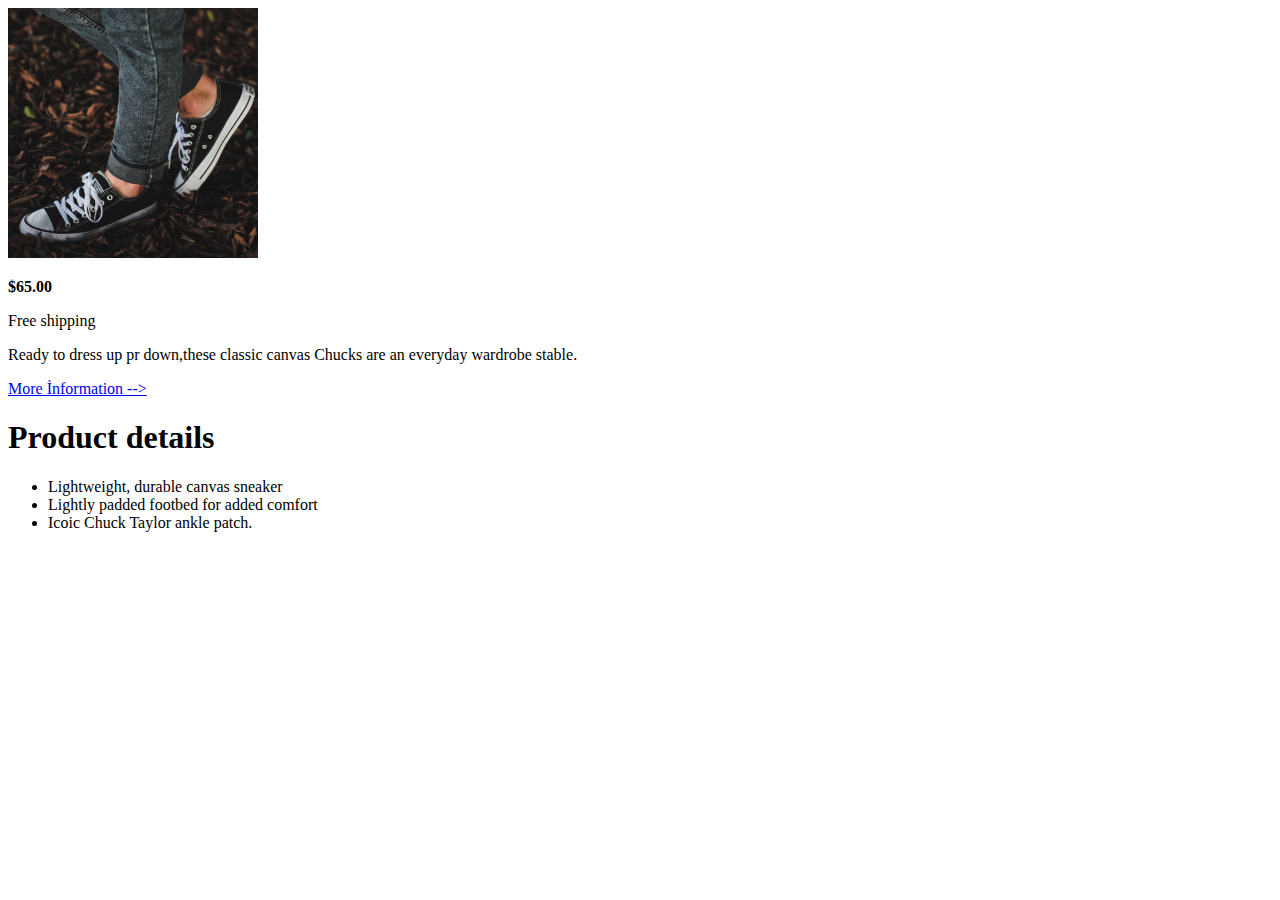
==== index.html @ d913b96a "init" ====
<!DOCTYPE html>
<html lang="en">
  <head>
    <meta charset="UTF-8" />
    <meta http-equiv="X-UA-Compatible" content="IE=edge" />
    <meta name="viewport" content="width=device-width, initial-scale=1.0" />
    <title>Converse Chuck Taylor All Low Top</title>
  </head>
  <body>
    <img src="challenges.jpg" alt="Ayakkabı" width="250" height="250" />

    <p><b>$65.00</b></p>
    <p>Free shipping</p>

    <p>
      Ready to dress up pr down,these classic canvas Chucks are an everyday
      wardrobe stable.
    </p>

    <a href="#">More İnformation --></a>

    <h1>Product details</h1>

    <ul>
      <li>Lightweight, durable canvas sneaker</li>
      <li>Lightly padded footbed for added comfort</li>
      <li>Icoic Chuck Taylor ankle patch.</li>
    </ul>
  </body>
</html>
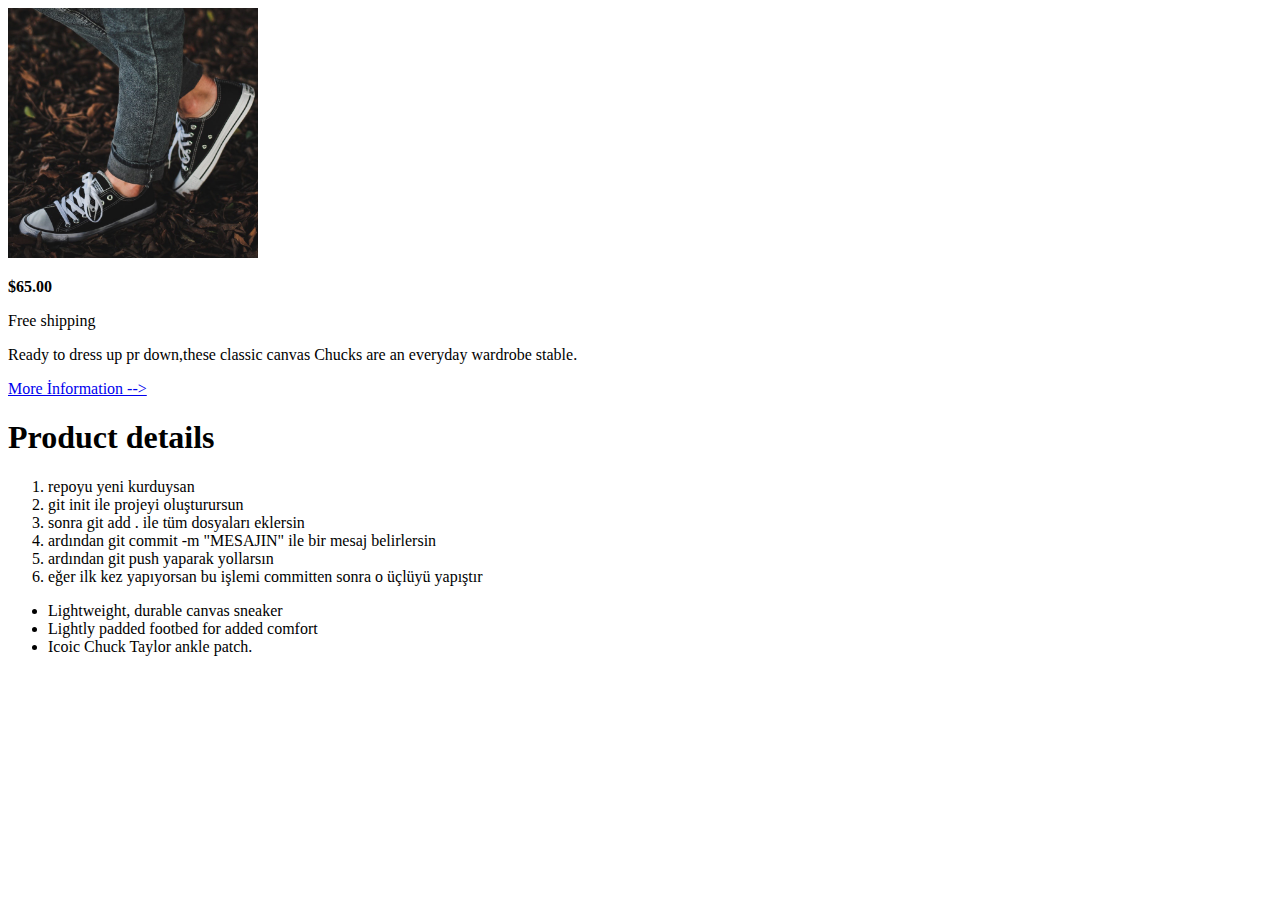
==== commit 4da6d43e: "liste ekledim" ====
--- a/index.html
+++ b/index.html
@@ -21,6 +21,17 @@
 
     <h1>Product details</h1>
 
+    <ol>
+      <li>repoyu yeni kurduysan</li>
+      <li>git init ile projeyi oluşturursun</li>
+      <li>sonra git add . ile tüm dosyaları eklersin</li>
+      <li>ardından git commit -m "MESAJIN" ile bir mesaj belirlersin</li>
+      <li>ardından git push yaparak yollarsın</li>
+      <li>
+        eğer ilk kez yapıyorsan bu işlemi committen sonra o üçlüyü yapıştır
+      </li>
+    </ol>
+
     <ul>
       <li>Lightweight, durable canvas sneaker</li>
       <li>Lightly padded footbed for added comfort</li>
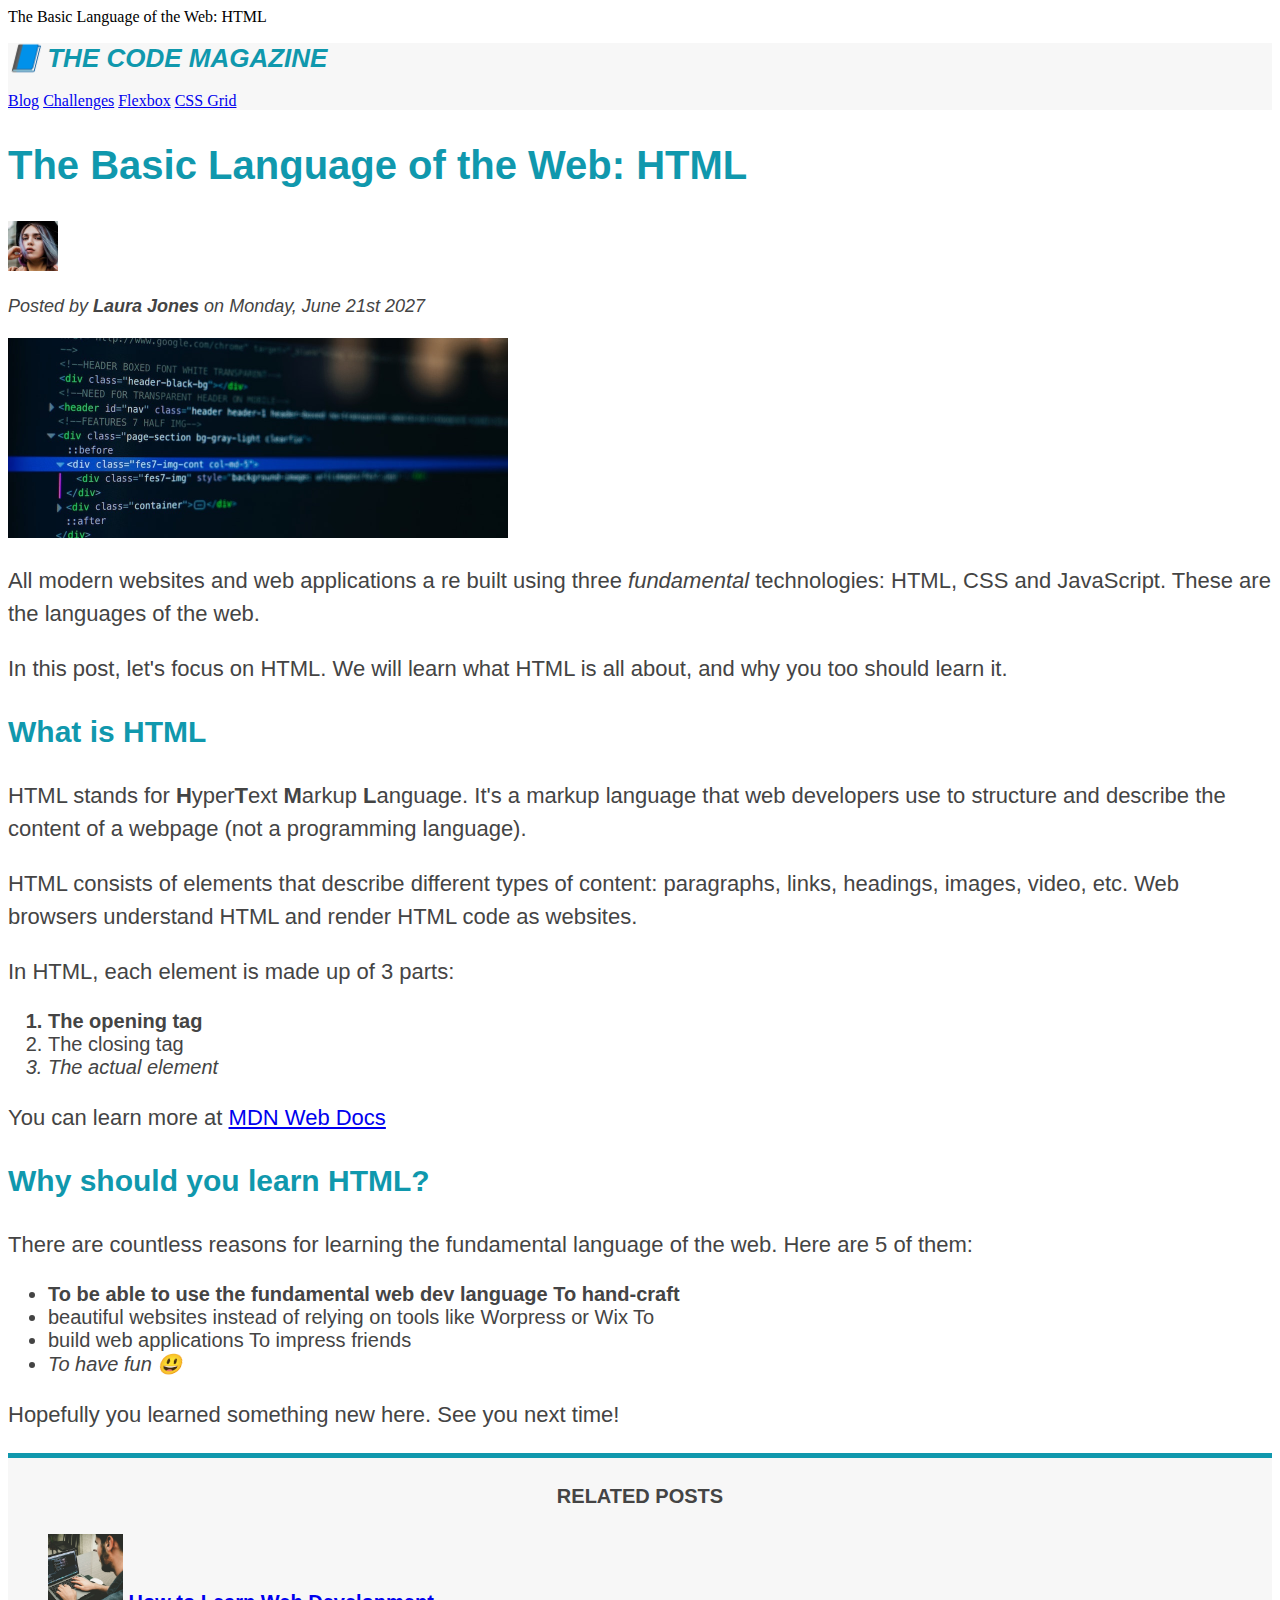
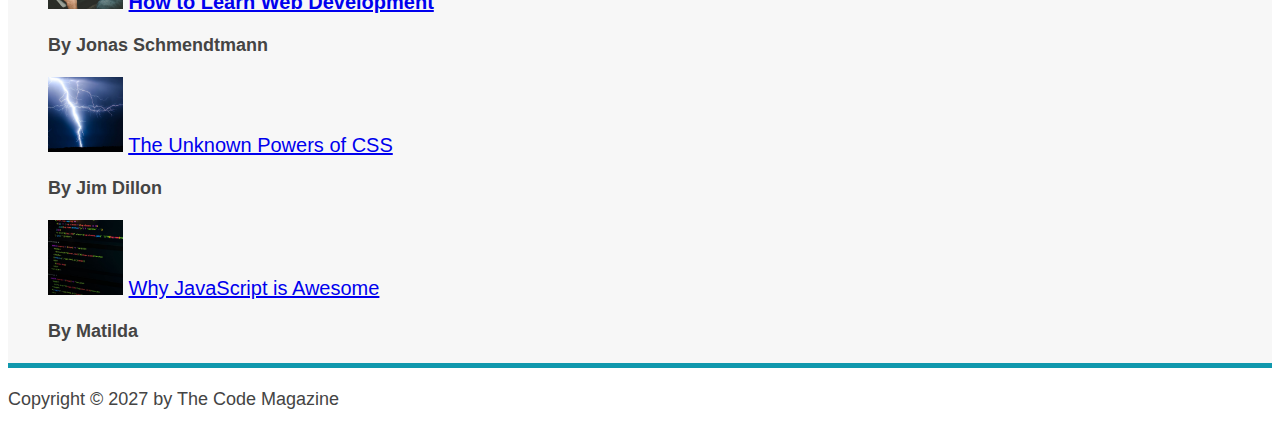
==== commit 10539a20: "başlık renklendirdim" ====
--- a/index.html
+++ b/index.html
@@ -2,40 +2,152 @@
 <html lang="en">
   <head>
     <meta charset="UTF-8" />
-    <meta http-equiv="X-UA-Compatible" content="IE=edge" />
-    <meta name="viewport" content="width=device-width, initial-scale=1.0" />
-    <title>Converse Chuck Taylor All Low Top</title>
+    <link href="style.css" rel="stylesheet" />
+
+    <tittle>The Basic Language of the Web: HTML</tittle>
   </head>
+
   <body>
-    <img src="challenges.jpg" alt="Ayakkabı" width="250" height="250" />
+    <!--
+    <h1>The Basic Language of the Web: HTML</h1>
+    <h2>The Basic Language of the Web: HTML</h2>
+    <h3>The Basic Language of the Web: HTML</h3>
+    <h4>The Basic Language of the Web: HTML</h4>
+    <h5>The Basic Language of the Web: HTML</h5>
+    <h6>The Basic Language of the Web: HTML</h6>
+    -->
+    <header class="main-header">
+      <h1>📘 The Code Magazine</h1>
+      <nav>
+        <a href="blog.html">Blog</a>
+        <a href="#">Challenges</a>
+        <a href="#">Flexbox</a>
+        <a href="#">CSS Grid</a>
+      </nav>
+    </header>
 
-    <p><b>$65.00</b></p>
-    <p>Free shipping</p>
+    <article>
+      <h2>The Basic Language of the Web: HTML</h2>
 
-    <p>
-      Ready to dress up pr down,these classic canvas Chucks are an everyday
-      wardrobe stable.
-    </p>
+      <img
+        src="img/laura-jones.jpg"
+        alt="Headshot of Laura Jones"
+        witdh="50"
+        height="50"
+      />
 
-    <a href="#">More İnformation --></a>
+      <p id="author">Posted by <b>Laura Jones</b> on Monday, June 21st 2027</p>
 
-    <h1>Product details</h1>
+      <img
+        src="img/post-img.jpg"
+        alt="HTML code on a screen"
+        width="500"
+        height="200"
+      />
 
-    <ol>
-      <li>repoyu yeni kurduysan</li>
-      <li>git init ile projeyi oluşturursun</li>
-      <li>sonra git add . ile tüm dosyaları eklersin</li>
-      <li>ardından git commit -m "MESAJIN" ile bir mesaj belirlersin</li>
-      <li>ardından git push yaparak yollarsın</li>
-      <li>
-        eğer ilk kez yapıyorsan bu işlemi committen sonra o üçlüyü yapıştır
-      </li>
-    </ol>
+      <p>
+        All modern websites and web applications a re built using three
+        <em>fundamental</em>
+        technologies: HTML, CSS and JavaScript. These are the languages of the
+        web.
+      </p>
 
-    <ul>
-      <li>Lightweight, durable canvas sneaker</li>
-      <li>Lightly padded footbed for added comfort</li>
-      <li>Icoic Chuck Taylor ankle patch.</li>
-    </ul>
+      <p>
+        In this post, let's focus on HTML. We will learn what HTML is all about,
+        and why you too should learn it.
+      </p>
+
+      <h3>What is HTML</h3>
+      <p>
+        HTML stands for <b>H</b>yper<b>T</b>ext <strong>M</strong>arkup
+        <strong>L</strong>anguage. It's a markup language that web developers
+        use to structure and describe the content of a webpage (not a
+        programming language).
+      </p>
+      <p>
+        HTML consists of elements that describe different types of content:
+        paragraphs, links, headings, images, video, etc. Web browsers understand
+        HTML and render HTML code as websites.
+      </p>
+
+      <p>In HTML, each element is made up of 3 parts:</p>
+
+      <ol>
+        <li class="first-li">The opening tag</li>
+        <li>The closing tag</li>
+        <li>The actual element</li>
+      </ol>
+      <p>
+        You can learn more at
+        <a
+          href="https://developer.mozilla.org/en-US/docs/Web/HTML"
+          target="_blank"
+          >MDN Web Docs</a
+        >
+      </p>
+      <h3>Why should you learn HTML?</h3>
+      <p>
+        There are countless reasons for learning the fundamental language of the
+        web. Here are 5 of them:
+      </p>
+
+      <ul>
+        <li class="first-li">
+          To be able to use the fundamental web dev language To hand-craft
+        </li>
+        <li>
+          beautiful websites instead of relying on tools like Worpress or Wix To
+        </li>
+        <li>build web applications To impress friends</li>
+        <li>To have fun 😃</li>
+      </ul>
+
+      <p>Hopefully you learned something new here. See you next time!</p>
+    </article>
+
+    <aside>
+      <h4>Related posts</h4>
+
+      <ul class="related">
+        <li>
+          <img
+            src="img/related-1.jpg"
+            alt="HTML code on a screen"
+            width="75"
+            height="75"
+          />
+          <a href="#">How to Learn Web Development</a>
+        </li>
+
+        <p class="related-author">By Jonas Schmendtmann</p>
+
+        <li>
+          <img
+            src="img/related-2.jpg"
+            alt="HTML code on a screen"
+            width="75"
+            height="75"
+          />
+          <a href="#">The Unknown Powers of CSS</a>
+        </li>
+
+        <p class="related-author">By Jim Dillon</p>
+
+        <li>
+          <img
+            src="img/related-3.jpg"
+            alt="HTML code on a screen"
+            width="75"
+            height="75"
+          />
+          <a href="#">Why JavaScript is Awesome</a>
+        </li>
+        <p class="related-author">By Matilda</p>
+      </ul>
+    </aside>
+
+    <footer>
+      <p id="copyright">Copyright &copy; 2027 by The Code Magazine</p>
+    </footer>
   </body>
 </html>
--- a/style.css
+++ b/style.css
@@ -0,0 +1,95 @@
+h1,
+h2,
+h3,
+h4,
+p,
+li {
+  font-family: sans-serif;
+  color: #444;
+}
+
+h1,
+h2,
+h3 {
+  color: #1098ad;
+}
+
+h1 {
+  font-size: 26px;
+  font-family: sans-serif;
+  text-transform: uppercase;
+  font-style: italic;
+}
+
+h2 {
+  font-size: 40px;
+}
+
+h3 {
+  font-size: 30px;
+}
+
+h4 {
+  font-size: 20px;
+  text-transform: uppercase;
+  text-align: center;
+}
+
+p {
+  font-size: 22px;
+  line-height: 1.5;
+}
+
+li {
+  font-size: 20px;
+}
+
+/*footer p {
+  font-size: 16px;
+}*/
+
+/*article header p {
+  font-style: italic;
+} */
+
+#author {
+  font-style: italic;
+  font-size: 18px;
+}
+#copyright {
+  font-size: 18px;
+}
+
+.related-author {
+  font-size: 18px;
+  font-weight: bold;
+}
+
+.related {
+  list-style: none;
+}
+
+.main-header {
+  background-color: #f7f7f7;
+}
+
+aside {
+  background-color: #f7f7f7;
+  border-top: 5px solid #1098ad;
+  border-bottom: 5px solid #1098ad;
+}
+
+li:first-child {
+  font-weight: bold;
+}
+
+li:last-child {
+  font-style: italic;
+}
+
+li:nth-child(even) {
+}
+
+article p:first-child {
+  color: red;
+}
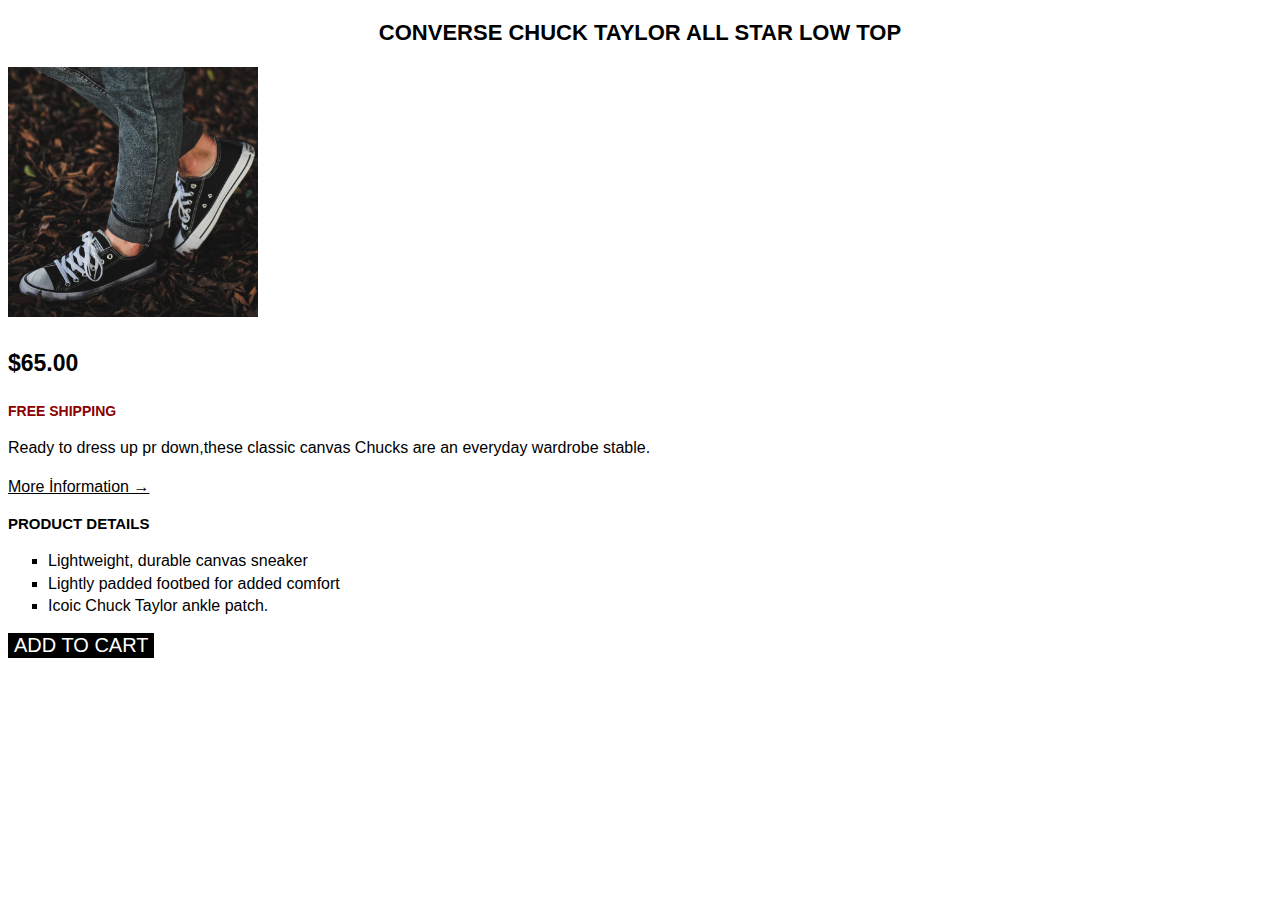
==== commit 1a89b10a: "Buton eklendi" ====
--- a/index.html
+++ b/index.html
@@ -3,151 +3,36 @@
   <head>
     <meta charset="UTF-8" />
     <link href="style.css" rel="stylesheet" />
+    <meta http-equiv="X-UA-Compatible" content="IE=edge" />
+    <meta name="viewport" content="width=device-width, initial-scale=1.0" />
+    <title>Converse Chuck Taylor All Star Low Top</title>
+  </head>
+  <body>
+    <article class="product">
+      <h2 class="product-title">Converse Chuck Taylor All Star Low Top</h2>
+      <img src="challenges.jpg" alt="Ayakkabı" width="250" height="250" />
 
-    <tittle>The Basic Language of the Web: HTML</tittle>
-  </head>
-
-  <body>
-    <!--
-    <h1>The Basic Language of the Web: HTML</h1>
-    <h2>The Basic Language of the Web: HTML</h2>
-    <h3>The Basic Language of the Web: HTML</h3>
-    <h4>The Basic Language of the Web: HTML</h4>
-    <h5>The Basic Language of the Web: HTML</h5>
-    <h6>The Basic Language of the Web: HTML</h6>
-    -->
-    <header class="main-header">
-      <h1>📘 The Code Magazine</h1>
-      <nav>
-        <a href="blog.html">Blog</a>
-        <a href="#">Challenges</a>
-        <a href="#">Flexbox</a>
-        <a href="#">CSS Grid</a>
-      </nav>
-    </header>
-
-    <article>
-      <h2>The Basic Language of the Web: HTML</h2>
-
-      <img
-        src="img/laura-jones.jpg"
-        alt="Headshot of Laura Jones"
-        witdh="50"
-        height="50"
-      />
-
-      <p id="author">Posted by <b>Laura Jones</b> on Monday, June 21st 2027</p>
-
-      <img
-        src="img/post-img.jpg"
-        alt="HTML code on a screen"
-        width="500"
-        height="200"
-      />
+      <p class="parasi"><b>$65.00</b></p>
+      <p class="shipping">Free shipping</p>
 
       <p>
-        All modern websites and web applications a re built using three
-        <em>fundamental</em>
-        technologies: HTML, CSS and JavaScript. These are the languages of the
-        web.
+        Ready to dress up pr down,these classic canvas Chucks are an everyday
+        wardrobe stable.
       </p>
 
-      <p>
-        In this post, let's focus on HTML. We will learn what HTML is all about,
-        and why you too should learn it.
-      </p>
+      <a class="baglanti" href="https://www.converse.com"
+        >More İnformation &rarr;</a
+      >
 
-      <h3>What is HTML</h3>
-      <p>
-        HTML stands for <b>H</b>yper<b>T</b>ext <strong>M</strong>arkup
-        <strong>L</strong>anguage. It's a markup language that web developers
-        use to structure and describe the content of a webpage (not a
-        programming language).
-      </p>
-      <p>
-        HTML consists of elements that describe different types of content:
-        paragraphs, links, headings, images, video, etc. Web browsers understand
-        HTML and render HTML code as websites.
-      </p>
+      <h3 class="bilgiler">Product details</h3>
 
-      <p>In HTML, each element is made up of 3 parts:</p>
-
-      <ol>
-        <li class="first-li">The opening tag</li>
-        <li>The closing tag</li>
-        <li>The actual element</li>
-      </ol>
-      <p>
-        You can learn more at
-        <a
-          href="https://developer.mozilla.org/en-US/docs/Web/HTML"
-          target="_blank"
-          >MDN Web Docs</a
-        >
-      </p>
-      <h3>Why should you learn HTML?</h3>
-      <p>
-        There are countless reasons for learning the fundamental language of the
-        web. Here are 5 of them:
-      </p>
-
-      <ul>
-        <li class="first-li">
-          To be able to use the fundamental web dev language To hand-craft
-        </li>
-        <li>
-          beautiful websites instead of relying on tools like Worpress or Wix To
-        </li>
-        <li>build web applications To impress friends</li>
-        <li>To have fun 😃</li>
+      <ul class="bilgiler-listesi">
+        <li>Lightweight, durable canvas sneaker</li>
+        <li>Lightly padded footbed for added comfort</li>
+        <li>Icoic Chuck Taylor ankle patch.</li>
       </ul>
 
-      <p>Hopefully you learned something new here. See you next time!</p>
+      <button class="buton">Add to cart</button>
     </article>
-
-    <aside>
-      <h4>Related posts</h4>
-
-      <ul class="related">
-        <li>
-          <img
-            src="img/related-1.jpg"
-            alt="HTML code on a screen"
-            width="75"
-            height="75"
-          />
-          <a href="#">How to Learn Web Development</a>
-        </li>
-
-        <p class="related-author">By Jonas Schmendtmann</p>
-
-        <li>
-          <img
-            src="img/related-2.jpg"
-            alt="HTML code on a screen"
-            width="75"
-            height="75"
-          />
-          <a href="#">The Unknown Powers of CSS</a>
-        </li>
-
-        <p class="related-author">By Jim Dillon</p>
-
-        <li>
-          <img
-            src="img/related-3.jpg"
-            alt="HTML code on a screen"
-            width="75"
-            height="75"
-          />
-          <a href="#">Why JavaScript is Awesome</a>
-        </li>
-        <p class="related-author">By Matilda</p>
-      </ul>
-    </aside>
-
-    <footer>
-      <p id="copyright">Copyright &copy; 2027 by The Code Magazine</p>
-    </footer>
   </body>
 </html>
--- a/style.css
+++ b/style.css
@@ -1,95 +1,55 @@
-h1,
-h2,
-h3,
-h4,
-p,
-li {
+body {
   font-family: sans-serif;
-  color: #444;
+  line-height: 1.4;
 }
 
-h1,
-h2,
-h3 {
-  color: #1098ad;
+.product {
+  border: px solid black;
+}
+.product-title {
+  text-align: center;
+  font-size: 22px;
+  text-transform: uppercase;
+  background-color: white;
 }
 
-h1 {
-  font-size: 26px;
-  font-family: sans-serif;
-  text-transform: uppercase;
-  font-style: italic;
+.parasi {
+  font-size: 23px;
 }
 
-h2 {
-  font-size: 40px;
+.shipping {
+  font-size: 14px;
+  text-transform: uppercase;
+  font-weight: bold;
+  color: darkred;
 }
 
-h3 {
-  font-size: 30px;
+.baglanti:link,
+.baglanti:visited {
+  color: black;
+}
+.baglanti:hover,
+.baglanti:active {
+  text-decoration: none;
 }
 
-h4 {
+.bilgiler {
+  text-transform: uppercase;
+  font-size: 15px;
+}
+.bilgiler-listesi {
+  list-style: square;
+}
+
+.buton {
+  background-color: black;
+  border: none;
+  color: white;
   font-size: 20px;
   text-transform: uppercase;
-  text-align: center;
 }
 
-p {
-  font-size: 22px;
-  line-height: 1.5;
+.buton:hover {
+  color: black;
+  background-color: white;
 }
-
-li {
-  font-size: 20px;
-}
-
-/*footer p {
-  font-size: 16px;
-}*/
-
-/*article header p {
-  font-style: italic;
-} */
-
-#author {
-  font-style: italic;
-  font-size: 18px;
-}
-#copyright {
-  font-size: 18px;
-}
-
-.related-author {
-  font-size: 18px;
-  font-weight: bold;
-}
-
-.related {
-  list-style: none;
-}
-
-.main-header {
-  background-color: #f7f7f7;
-}
-
-aside {
-  background-color: #f7f7f7;
-  border-top: 5px solid #1098ad;
-  border-bottom: 5px solid #1098ad;
-}
-
-li:first-child {
-  font-weight: bold;
-}
-
-li:last-child {
-  font-style: italic;
-}
-
-li:nth-child(even) {
-}
-
-article p:first-child {
-  color: red;
-}
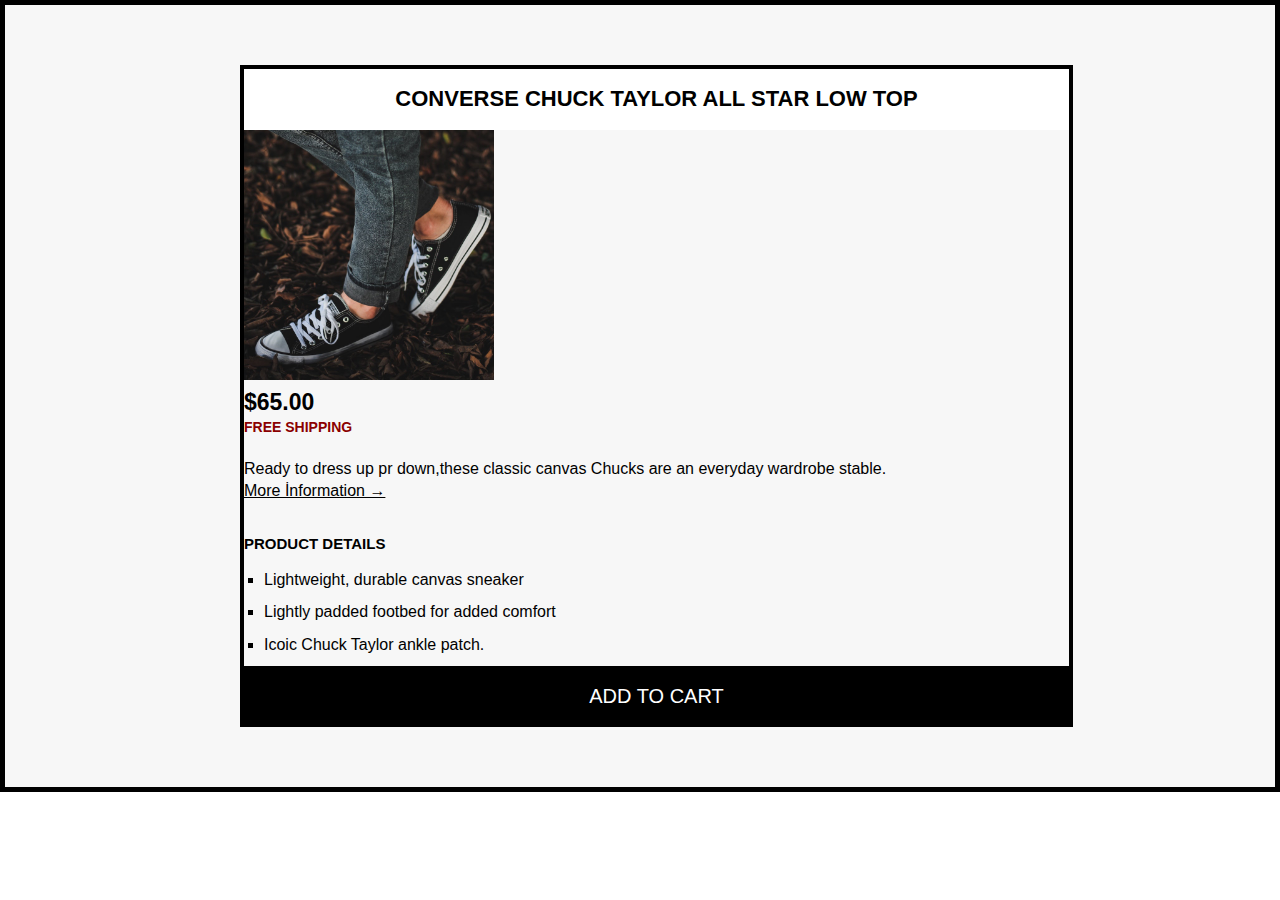
==== commit fd2caf80: "yazılar ve resimler düzenlendi ve ortalandı" ====
--- a/index.html
+++ b/index.html
@@ -8,31 +8,35 @@
     <title>Converse Chuck Taylor All Star Low Top</title>
   </head>
   <body>
-    <article class="product">
-      <h2 class="product-title">Converse Chuck Taylor All Star Low Top</h2>
-      <img src="challenges.jpg" alt="Ayakkabı" width="250" height="250" />
+    <aside>
+      <div class="kutu">
+        <article class="product">
+          <h2 class="product-title">Converse Chuck Taylor All Star Low Top</h2>
+          <img src="challenges.jpg" alt="Ayakkabı" width="250" height="250" />
 
-      <p class="parasi"><b>$65.00</b></p>
-      <p class="shipping">Free shipping</p>
+          <p class="parasi"><b>$65.00</b></p>
+          <p class="shipping">Free shipping</p>
 
-      <p>
-        Ready to dress up pr down,these classic canvas Chucks are an everyday
-        wardrobe stable.
-      </p>
+          <p>
+            Ready to dress up pr down,these classic canvas Chucks are an
+            everyday wardrobe stable.
+          </p>
 
-      <a class="baglanti" href="https://www.converse.com"
-        >More İnformation &rarr;</a
-      >
+          <a class="baglanti" href="https://www.converse.com"
+            >More İnformation &rarr;</a
+          >
 
-      <h3 class="bilgiler">Product details</h3>
+          <h3 class="bilgiler">Product details</h3>
 
-      <ul class="bilgiler-listesi">
-        <li>Lightweight, durable canvas sneaker</li>
-        <li>Lightly padded footbed for added comfort</li>
-        <li>Icoic Chuck Taylor ankle patch.</li>
-      </ul>
+          <ul class="bilgiler-listesi">
+            <li>Lightweight, durable canvas sneaker</li>
+            <li>Lightly padded footbed for added comfort</li>
+            <li>Icoic Chuck Taylor ankle patch.</li>
+          </ul>
 
-      <button class="buton">Add to cart</button>
-    </article>
+          <button class="buton">Add to cart</button>
+        </article>
+      </div>
+    </aside>
   </body>
 </html>
--- a/style.css
+++ b/style.css
@@ -1,16 +1,45 @@
+* {
+  margin: 0;
+  padding: 0;
+}
+
 body {
   font-family: sans-serif;
   line-height: 1.4;
 }
 
+aside {
+  background-color: #f7f7f7;
+  border-top: 5px solid black;
+  border-bottom: 5px solid black;
+  border-left: 5px solid black;
+  border-right: 5px solid black;
+  padding: 10px 0;
+}
+
+.kutu {
+  width: 800px;
+  margin-left: auto;
+  margin-right: auto;
+}
+
 .product {
-  border: px solid black;
+  border: 4px solid black;
+  width: 825px;
+  margin: 50px auto;
 }
 .product-title {
   text-align: center;
   font-size: 22px;
   text-transform: uppercase;
   background-color: white;
+  padding: 15px;
+}
+
+ul,
+li {
+  font-size: 16px;
+  margin-bottom: 8px;
 }
 
 .parasi {
@@ -22,6 +51,7 @@
   text-transform: uppercase;
   font-weight: bold;
   color: darkred;
+  margin-bottom: 20px;
 }
 
 .baglanti:link,
@@ -36,9 +66,16 @@
 .bilgiler {
   text-transform: uppercase;
   font-size: 15px;
+  margin-bottom: 15px;
+  margin-top: 30px;
 }
 .bilgiler-listesi {
   list-style: square;
+  margin-left: 20px;
+}
+
+.bilgiler-listesi li {
+  margin-bottom: 10px;
 }
 
 .buton {
@@ -47,6 +84,10 @@
   color: white;
   font-size: 20px;
   text-transform: uppercase;
+  cursor: pointer;
+  padding: 15px;
+  width: 100%;
+  border-top: 4px solid black;
 }
 
 .buton:hover {
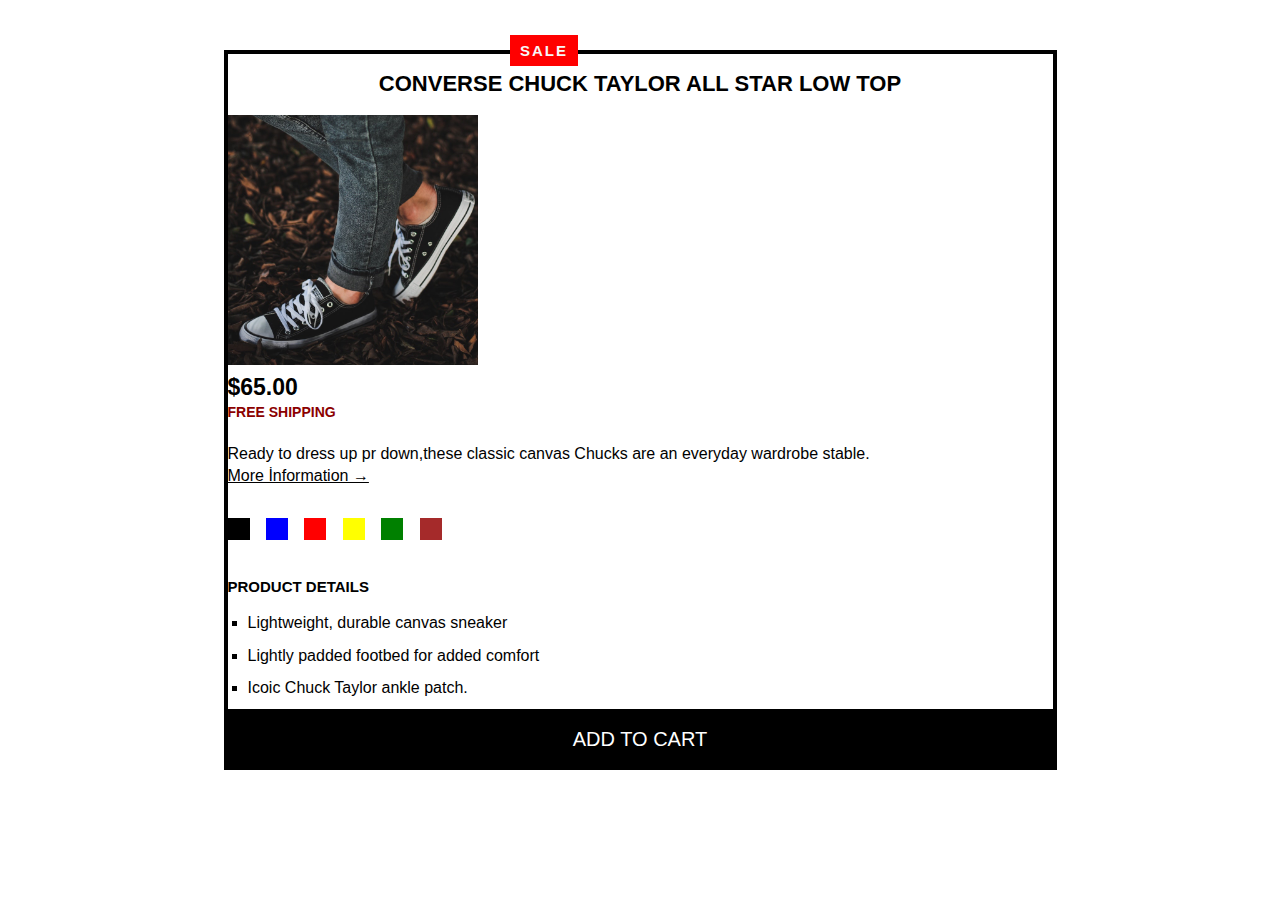
==== commit a1619efc: "gelistirme yapıldı" ====
--- a/index.html
+++ b/index.html
@@ -8,35 +8,40 @@
     <title>Converse Chuck Taylor All Star Low Top</title>
   </head>
   <body>
-    <aside>
-      <div class="kutu">
-        <article class="product">
-          <h2 class="product-title">Converse Chuck Taylor All Star Low Top</h2>
-          <img src="challenges.jpg" alt="Ayakkabı" width="250" height="250" />
+    <article class="product">
+      <h2 class="product-title">Converse Chuck Taylor All Star Low Top</h2>
+      <img src="challenges.jpg" alt="Ayakkabı" width="250" height="250" />
 
-          <p class="parasi"><b>$65.00</b></p>
-          <p class="shipping">Free shipping</p>
+      <p class="parasi"><b>$65.00</b></p>
+      <p class="shipping">Free shipping</p>
 
-          <p>
-            Ready to dress up pr down,these classic canvas Chucks are an
-            everyday wardrobe stable.
-          </p>
+      <p>
+        Ready to dress up pr down,these classic canvas Chucks are an everyday
+        wardrobe stable.
+      </p>
 
-          <a class="baglanti" href="https://www.converse.com"
-            >More İnformation &rarr;</a
-          >
+      <a class="baglanti" href="https://www.converse.com"
+        >More İnformation &rarr;</a
+      >
 
-          <h3 class="bilgiler">Product details</h3>
+      <div class="renkler">
+        <div class="renk"></div>
+        <div class="renk-mavi"></div>
+        <div class="renk-kırmızı"></div>
+        <div class="renk-sarı"></div>
+        <div class="renk-yeşil"></div>
+        <div class="renk-kahverengi"></div>
+      </div>
 
-          <ul class="bilgiler-listesi">
-            <li>Lightweight, durable canvas sneaker</li>
-            <li>Lightly padded footbed for added comfort</li>
-            <li>Icoic Chuck Taylor ankle patch.</li>
-          </ul>
+      <h3 class="bilgiler">Product details</h3>
 
-          <button class="buton">Add to cart</button>
-        </article>
-      </div>
-    </aside>
+      <ul class="bilgiler-listesi">
+        <li>Lightweight, durable canvas sneaker</li>
+        <li>Lightly padded footbed for added comfort</li>
+        <li>Icoic Chuck Taylor ankle patch.</li>
+      </ul>
+
+      <button class="buton">Add to cart</button>
+    </article>
   </body>
 </html>
--- a/style.css
+++ b/style.css
@@ -63,6 +63,50 @@
   text-decoration: none;
 }
 
+.renk {
+  background-color: black;
+  height: 22px;
+  width: 22px;
+  display: inline-block;
+  margin-right: 12px;
+}
+.renk-mavi {
+  background-color: blue;
+  height: 22px;
+  width: 22px;
+  display: inline-block;
+  margin-right: 12px;
+}
+.renk-kırmızı {
+  background-color: red;
+  height: 22px;
+  width: 22px;
+  display: inline-block;
+  margin-right: 12px;
+}
+.renk-sarı {
+  background-color: yellow;
+  height: 22px;
+  width: 22px;
+  display: inline-block;
+  margin-right: 12px;
+}
+.renk-yeşil {
+  background-color: green;
+  height: 22px;
+  width: 22px;
+  display: inline-block;
+  margin-right: 12px;
+}
+.renk-kahverengi {
+  background-color: brown;
+  height: 22px;
+  width: 22px;
+  display: inline-block;
+  margin-right: 12px;
+  margin-top: 30px;
+}
+
 .bilgiler {
   text-transform: uppercase;
   font-size: 15px;
@@ -94,3 +138,17 @@
   color: black;
   background-color: white;
 }
+
+.product::before {
+  content: "SALE";
+  background-color: red;
+  color: #f7f7f7;
+  font-size: 15px;
+  font-weight: bold;
+  letter-spacing: 2px;
+  display: inline-block;
+  padding: 5px 10px;
+  position: absolute;
+  top: 35px;
+  left: 510px;
+}
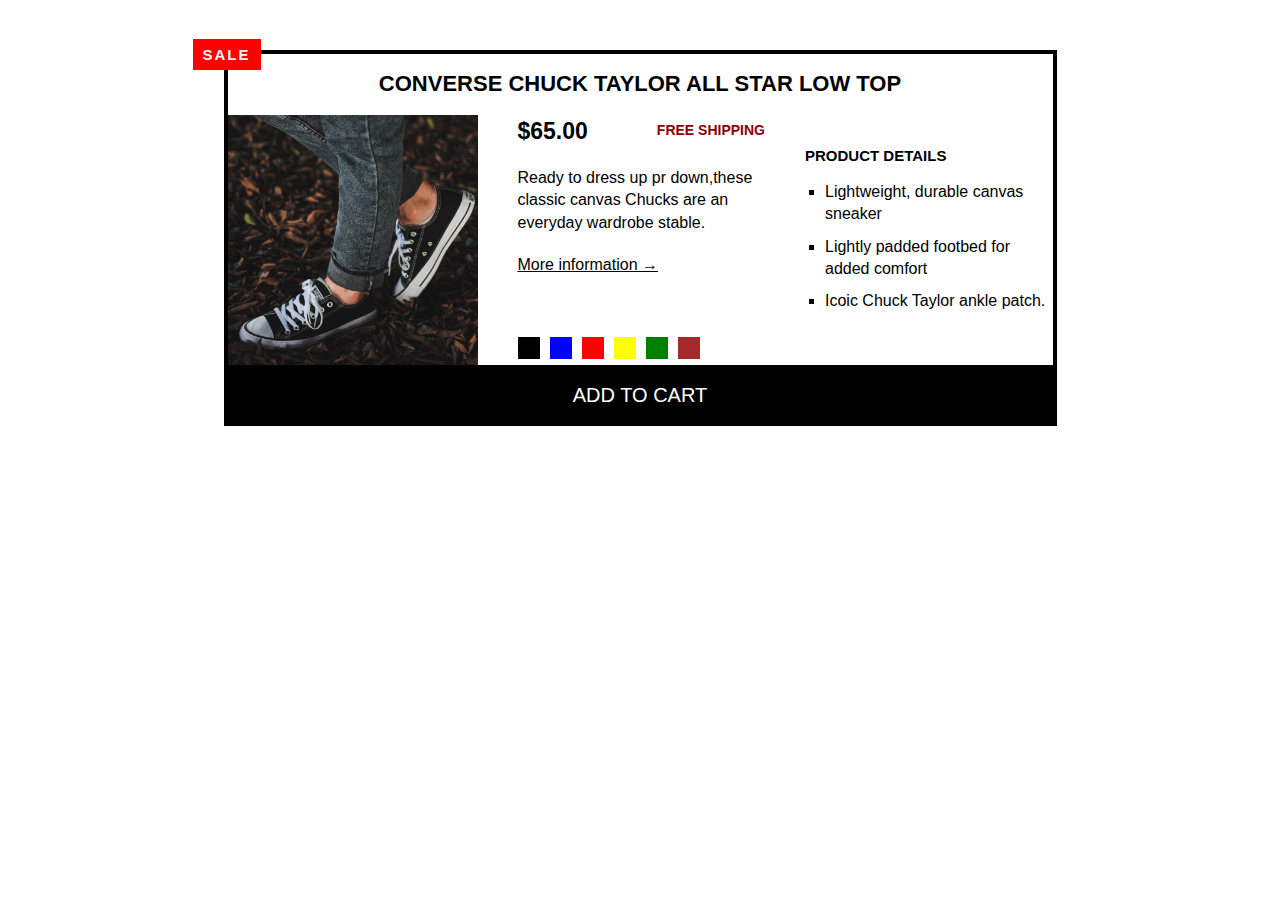
==== commit e1f9049c: "Eklemeler yapıldı" ====
--- a/index.html
+++ b/index.html
@@ -10,36 +10,48 @@
   <body>
     <article class="product">
       <h2 class="product-title">Converse Chuck Taylor All Star Low Top</h2>
-      <img src="challenges.jpg" alt="Ayakkabı" width="250" height="250" />
 
-      <p class="parasi"><b>$65.00</b></p>
-      <p class="shipping">Free shipping</p>
+      <img
+        src="challenges.jpg"
+        alt="Ayakkabı"
+        width="250"
+        height="250"
+        class="produckt-img"
+      />
+      <div class="product-bilgi">
+        <div class="product-parasi">
+          <p class="parasi"><b>$65.00</b></p>
+          <p class="shipping">Free shipping</p>
+        </div>
 
-      <p>
-        Ready to dress up pr down,these classic canvas Chucks are an everyday
-        wardrobe stable.
-      </p>
+        <p>
+          Ready to dress up pr down,these classic canvas Chucks are an everyday
+          wardrobe stable.
+        </p>
+        <div class="produc-baglanti">
+          <a class="baglanti" href="https://www.converse.com"
+            >More information &rarr;</a
+          >
+        </div>
 
-      <a class="baglanti" href="https://www.converse.com"
-        >More İnformation &rarr;</a
-      >
+        <div class="product-renkler">
+          <div class="renk renk-siyah"></div>
+          <div class="renk renk-mavi"></div>
+          <div class="renk renk-kırmızı"></div>
+          <div class="renk renk-sarı"></div>
+          <div class="renk renk-yeşil"></div>
+          <div class="renk renk-kahverengi"></div>
+        </div>
+      </div>
+      <div class="product-details">
+        <h3 class="bilgiler">Product details</h3>
 
-      <div class="renkler">
-        <div class="renk"></div>
-        <div class="renk-mavi"></div>
-        <div class="renk-kırmızı"></div>
-        <div class="renk-sarı"></div>
-        <div class="renk-yeşil"></div>
-        <div class="renk-kahverengi"></div>
+        <ul class="bilgiler-listesi">
+          <li>Lightweight, durable canvas sneaker</li>
+          <li>Lightly padded footbed for added comfort</li>
+          <li>Icoic Chuck Taylor ankle patch.</li>
+        </ul>
       </div>
-
-      <h3 class="bilgiler">Product details</h3>
-
-      <ul class="bilgiler-listesi">
-        <li>Lightweight, durable canvas sneaker</li>
-        <li>Lightly padded footbed for added comfort</li>
-        <li>Icoic Chuck Taylor ankle patch.</li>
-      </ul>
 
       <button class="buton">Add to cart</button>
     </article>
--- a/style.css
+++ b/style.css
@@ -17,29 +17,42 @@
   padding: 10px 0;
 }
 
-.kutu {
-  width: 800px;
-  margin-left: auto;
-  margin-right: auto;
+.product-img {
+  margin-right: 40px;
 }
 
 .product {
   border: 4px solid black;
   width: 825px;
   margin: 50px auto;
+  position: relative;
+
+  display: grid;
+  column-gap: 40px;
+  grid-template-columns: 250px 1fr 1fr;
+  grid-column: 1 / -1;
 }
+
 .product-title {
   text-align: center;
   font-size: 22px;
   text-transform: uppercase;
   background-color: white;
   padding: 15px;
+  grid-column: 1 / -1;
 }
 
 ul,
 li {
   font-size: 16px;
   margin-bottom: 8px;
+}
+
+.product-parasi {
+  display: flex;
+  justify-content: space-between;
+  align-items: center;
+  margin-bottom: 20px;
 }
 
 .parasi {
@@ -51,7 +64,11 @@
   text-transform: uppercase;
   font-weight: bold;
   color: darkred;
-  margin-bottom: 20px;
+}
+
+.produc-baglanti {
+  margin-bottom: 60px;
+  margin-top: 20px;
 }
 
 .baglanti:link,
@@ -63,48 +80,32 @@
   text-decoration: none;
 }
 
+.product-renkler {
+  display: flex;
+  gap: 10px;
+}
+
 .renk {
-  background-color: black;
   height: 22px;
   width: 22px;
-  display: inline-block;
-  margin-right: 12px;
+}
+.renk-siyah {
+  background-color: black;
 }
 .renk-mavi {
   background-color: blue;
-  height: 22px;
-  width: 22px;
-  display: inline-block;
-  margin-right: 12px;
 }
 .renk-kırmızı {
   background-color: red;
-  height: 22px;
-  width: 22px;
-  display: inline-block;
-  margin-right: 12px;
 }
 .renk-sarı {
   background-color: yellow;
-  height: 22px;
-  width: 22px;
-  display: inline-block;
-  margin-right: 12px;
 }
 .renk-yeşil {
   background-color: green;
-  height: 22px;
-  width: 22px;
-  display: inline-block;
-  margin-right: 12px;
 }
 .renk-kahverengi {
   background-color: brown;
-  height: 22px;
-  width: 22px;
-  display: inline-block;
-  margin-right: 12px;
-  margin-top: 30px;
 }
 
 .bilgiler {
@@ -132,6 +133,7 @@
   padding: 15px;
   width: 100%;
   border-top: 4px solid black;
+  grid-column: 1 / -1;
 }
 
 .buton:hover {
@@ -149,6 +151,6 @@
   display: inline-block;
   padding: 5px 10px;
   position: absolute;
-  top: 35px;
-  left: 510px;
+  top: -15px;
+  left: -35px;
 }
